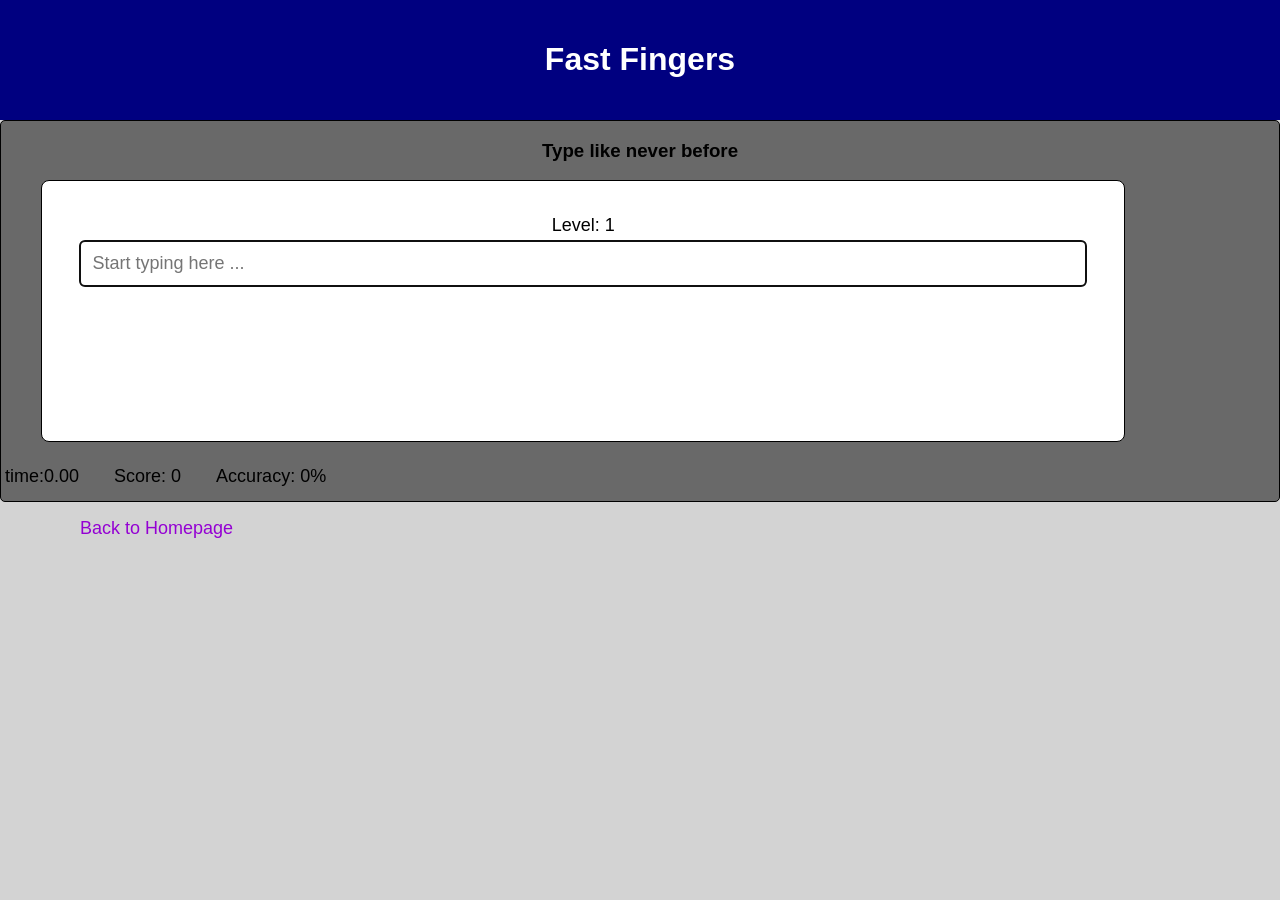
==== game.html @ 9d878fa3 "first commit" ====
<!DOCTYPE html>
<html lang="en">
<head>
    <meta charset="UTF-8">
    <meta name="viewport" content="width=device-width, initial-scale=1.0">
    <title>Fast-Fingers</title>
    <link rel="stylesheet" href="./Styles/game.css">
</head>
<body>
    <header>
        <h1>Fast Fingers</h1>
    </header>
    <main class="main-content">
        <h3>Type like never before</h3>
        <section class="game-area">
            <div class="level">Level: <span id="level">1</span></div>
            <div id="text-display">
                <input type="text" id="user-input" autofocus placeholder="Start typing here ...">
            </div>
        </section>
        <section class="game-stats">
            <div class="timer">time:<span id="timer">0.00</span></div>
            <div class="score"> Score: <span id="score">0</span></div>
            <div class="accuracy"> Accuracy: <span id="accuracy">0%</span> </div>
        </section>
    </main>
    <footer>
        <p><a href="./index.html">Back to Homepage</a></p>
    </footer>
    <script src="./src/Script.js"></script>
</body>
</html>
---- Styles/game.css ----
body{
    background-color:lightgray;
    font-family: sans-serif;
    margin: 0;
    display: flex;
    flex-direction: column;
    min-height: 100vh;
}
header{
    background-color: navy;
    color: white;
    padding: 20px;
    text-align: center;
}
.main-content{
 border: 1px solid black ;
 border-radius: 5px;
 background-color: dimgray;
  justify-content: center;
 align-content: center;
 text-align: center;
}
.game-area{
    background-color: white;
    border: 1px solid black;
    padding: 30px;
    border-radius: 8px;
    margin-bottom: 20px;
    width: 80%;
    height: 200px;
    text-align: center;
    justify-content: center;
    margin-left: 40px;
}
.level, .timer,.score, .accuracy{
    font-size: large;
    padding: 4px;
}
.text-display{
    font-size: large;
    margin-bottom: 20px;
    padding: 15px;
}
#user-input{
    width: 96%;
    padding: 12px;
    border: 1px solid black;
    border-radius: 5px;
    font-size: large;
}
.game-stats{
    display: flex;
    gap: 27px;
    margin-bottom: 10px;
}
footer a{
    margin-left: 60px;
    margin-top: 15px;
    padding: 20px;
    text-decoration: none;
    font-size: large;
    color: darkviolet;
}
.footer a :hover{
    text-decoration: underline;
    cursor: pointer;
}
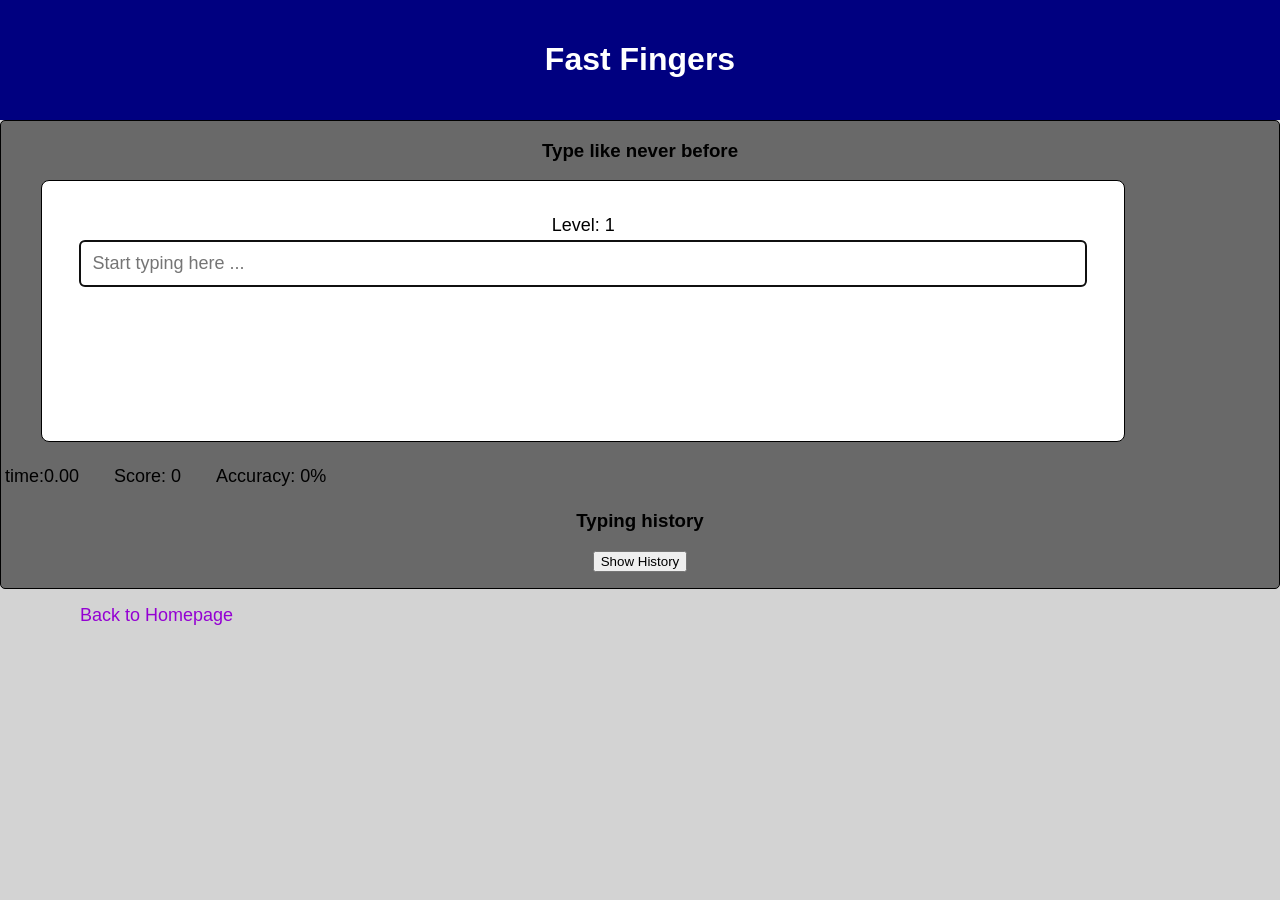
==== commit 780d5c8f: "added a place for username to be displayed and a button to show history" ====
--- a/game.html
+++ b/game.html
@@ -22,6 +22,12 @@
             <div class="timer">time:<span id="timer">0.00</span></div>
             <div class="score"> Score: <span id="score">0</span></div>
             <div class="accuracy"> Accuracy: <span id="accuracy">0%</span> </div>
+            <div class="username-display"></div>
+        </section>
+        <section class="history-section">
+            <h3>Typing history</h3>
+            <button id="show-history-btn">Show History</button>
+            <ul id="history-list"></ul>
         </section>
     </main>
     <footer>
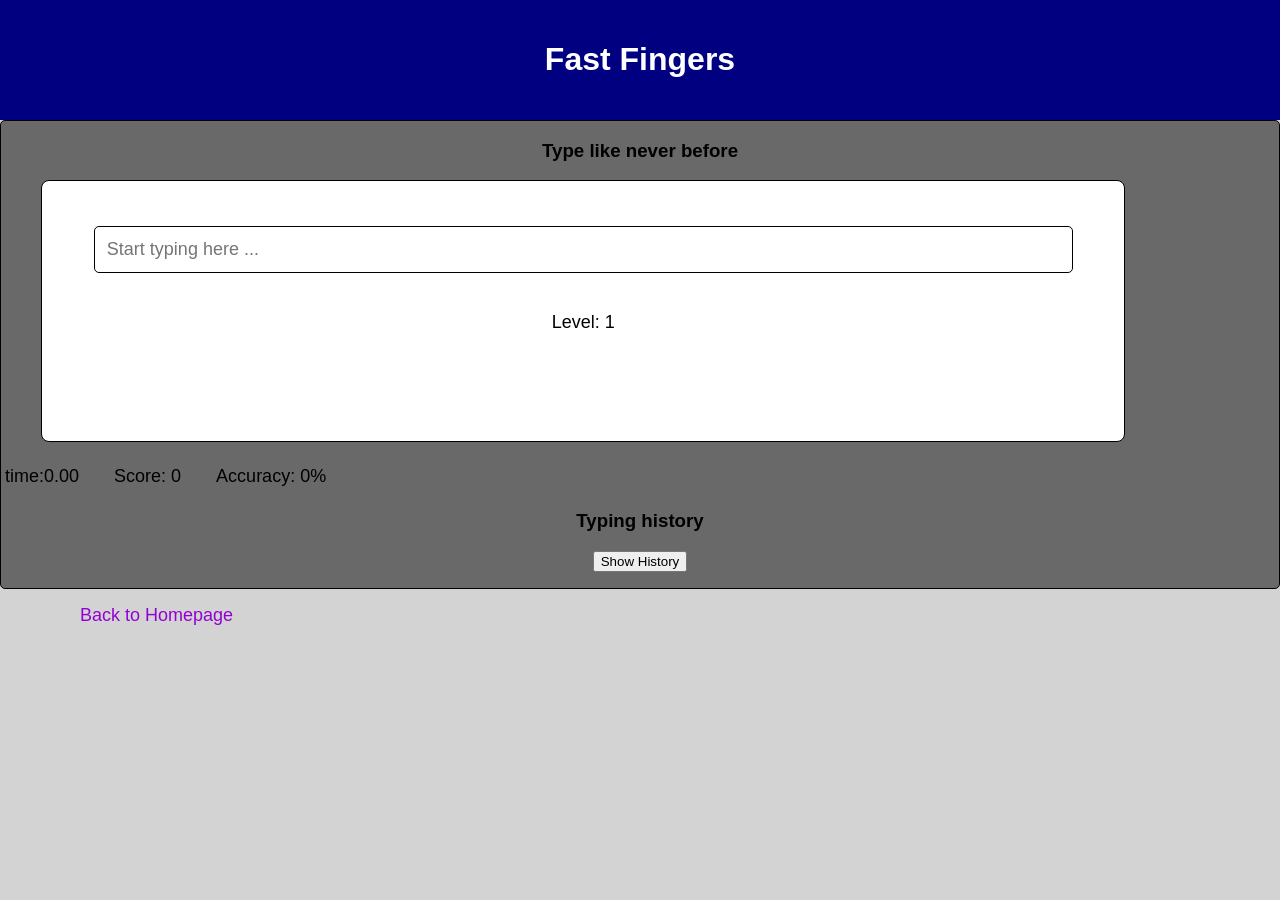
==== commit 3854121c: "put a place for users input in the game" ====
--- a/game.html
+++ b/game.html
@@ -13,10 +13,11 @@
     <main class="main-content">
         <h3>Type like never before</h3>
         <section class="game-area">
+            <div class="text-display">
+                <label for="user-input"></label>
+                <input type="text" id="user-input" placeholder="Start typing here ...">
+            </div>
             <div class="level">Level: <span id="level">1</span></div>
-            <div id="text-display">
-                <input type="text" id="user-input" autofocus placeholder="Start typing here ...">
-            </div>
         </section>
         <section class="game-stats">
             <div class="timer">time:<span id="timer">0.00</span></div>
--- a/Styles/game.css
+++ b/Styles/game.css
@@ -55,7 +55,7 @@
 }
 footer a{
     margin-left: 60px;
-    margin-top: 15px;
+    margin-top: 5px;
     padding: 20px;
     text-decoration: none;
     font-size: large;
